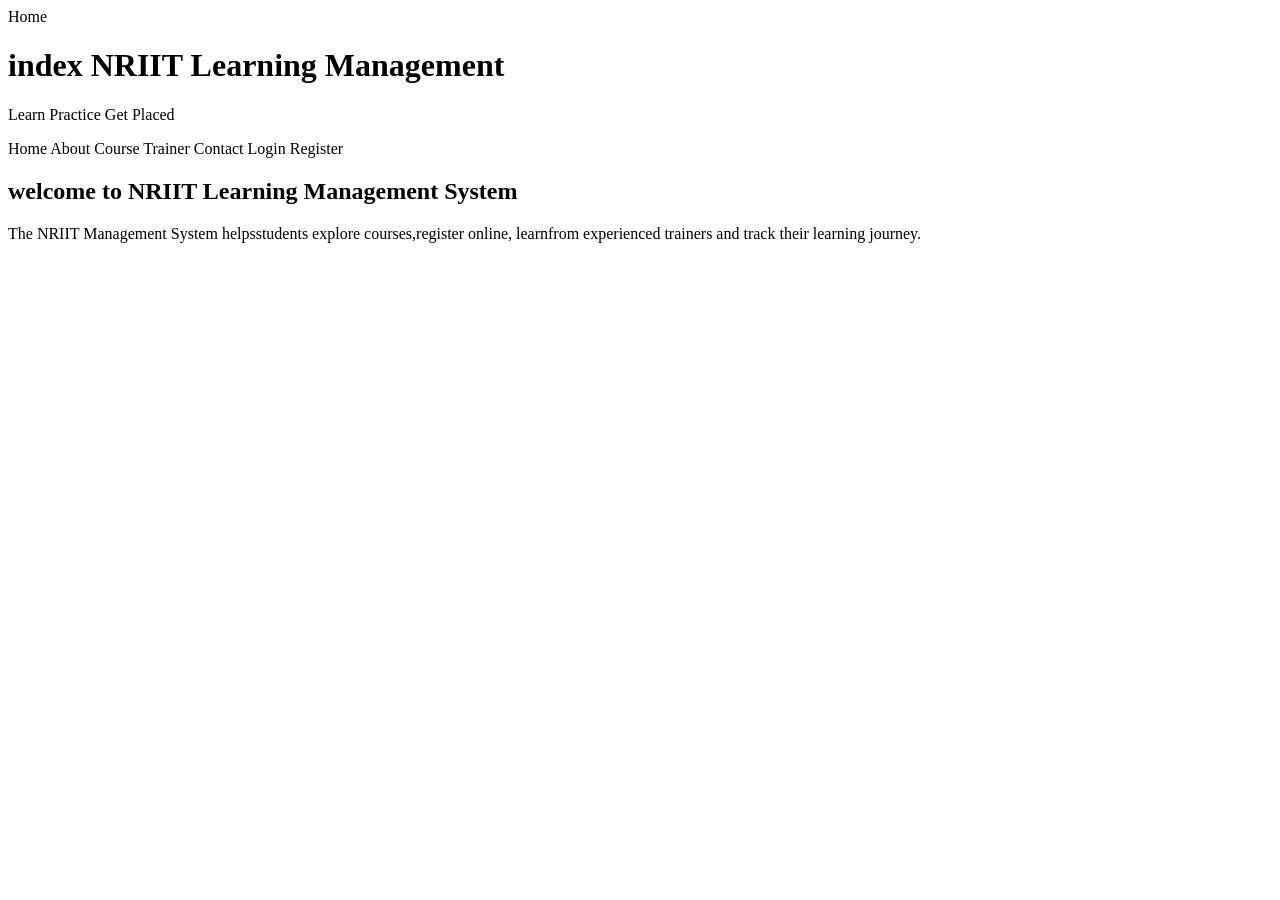
==== index.html @ fe5fc205 "html" ====
<!DOCTYPE html>
<html lang="en">

<head>
    <meta charset="UTF-8">
    <meta name="viewport" content="width=device-width, initial-scale=1.0">
    <title>Document</title>
</head>

<body>
    <header>
        Home <br>
        <h1>index NRIIT Learning Management</h1>
        <p>Learn Practice Get Placed</p>
        <nav>
            <a herf="index.html">Home</a>
            <a herf="about.html">About</a>
            <a herf="course.html">Course</a>
            <a herf="trainers.html">Trainer</a>
            <a herf="contact.html">Contact</a>
            <a herf="login.html">Login</a>
            <a herf="register.html">Register</a>
        </nav>
    </header>
    <main>

        <section>
            <h2>welcome to NRIIT Learning Management System</h2>
            <p>
                The NRIIT Management System helpsstudents explore courses,register online, learnfrom experienced
                trainers and track their learning journey.

            </p>
        </section>
    </main>

</body>

</html>
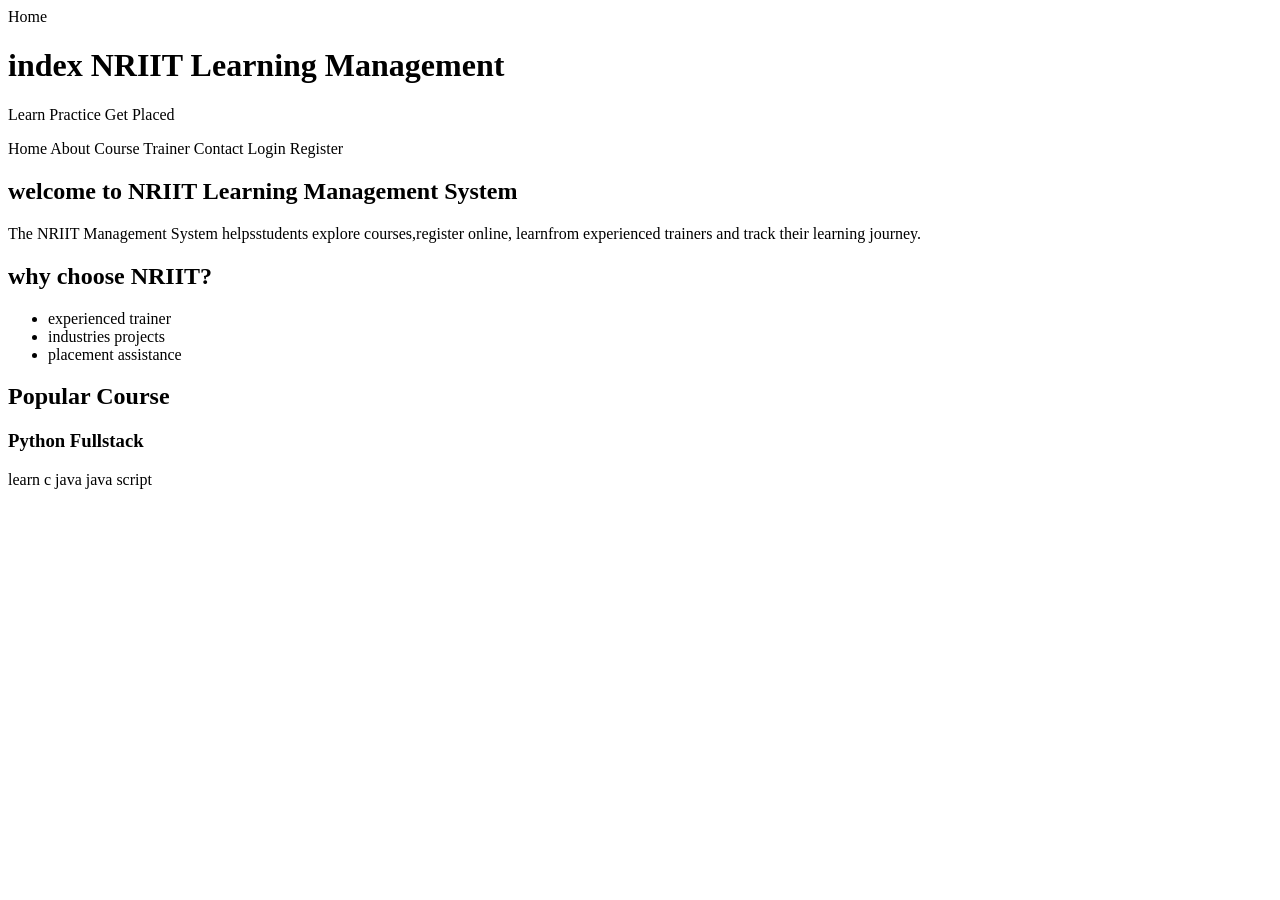
==== commit 3d83d507: "html" ====
--- a/index.html
+++ b/index.html
@@ -4,7 +4,7 @@
 <head>
     <meta charset="UTF-8">
     <meta name="viewport" content="width=device-width, initial-scale=1.0">
-    <title>Document</title>
+    <title>Home</title>
 </head>
 
 <body>
@@ -32,7 +32,23 @@
 
             </p>
         </section>
+         <h2> why choose NRIIT?</h2>
+        <ul>
+            <li>experienced trainer</li>
+            <li>industries projects</li>
+            <li>placement assistance</li>
+
+        </ul>
+        <section>
+            <h2>Popular Course</h2>
+            <article>
+                <h3>Python Fullstack</h3>
+                <p> learn c java java script</p>
+            </article>
+
+        </section>
     </main>
+   
 
 </body>
 
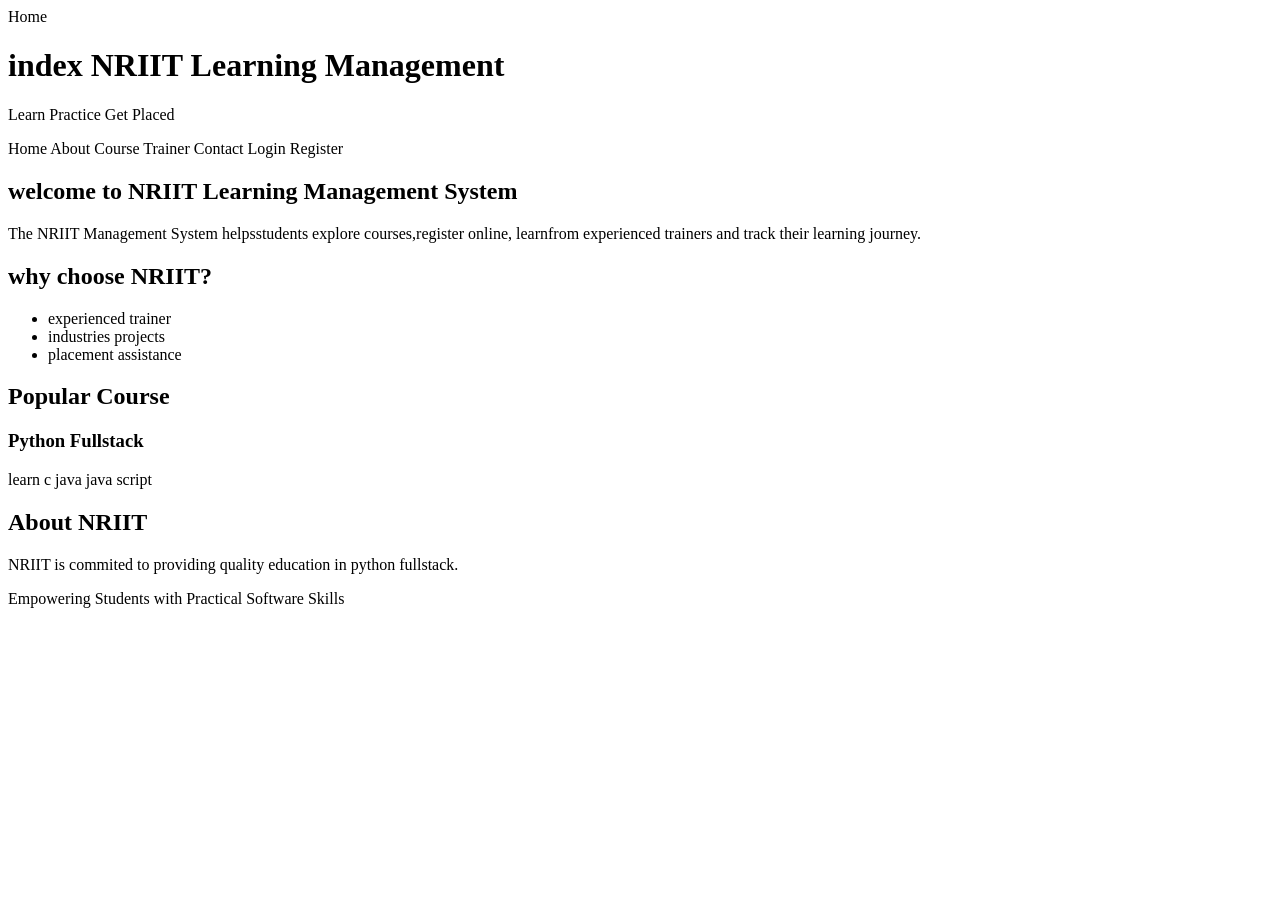
==== commit a1be9e97: "html" ====
--- a/index.html
+++ b/index.html
@@ -47,6 +47,17 @@
             </article>
 
         </section>
+        <section>
+            <h2>About NRIIT</h2>
+            <p>
+                NRIIT is commited to providing quality education in python fullstack.
+            </p>
+        </section>
+        <section>
+            <p>
+                Empowering Students with Practical Software Skills
+            </p>
+        </section>
     </main>
    
 
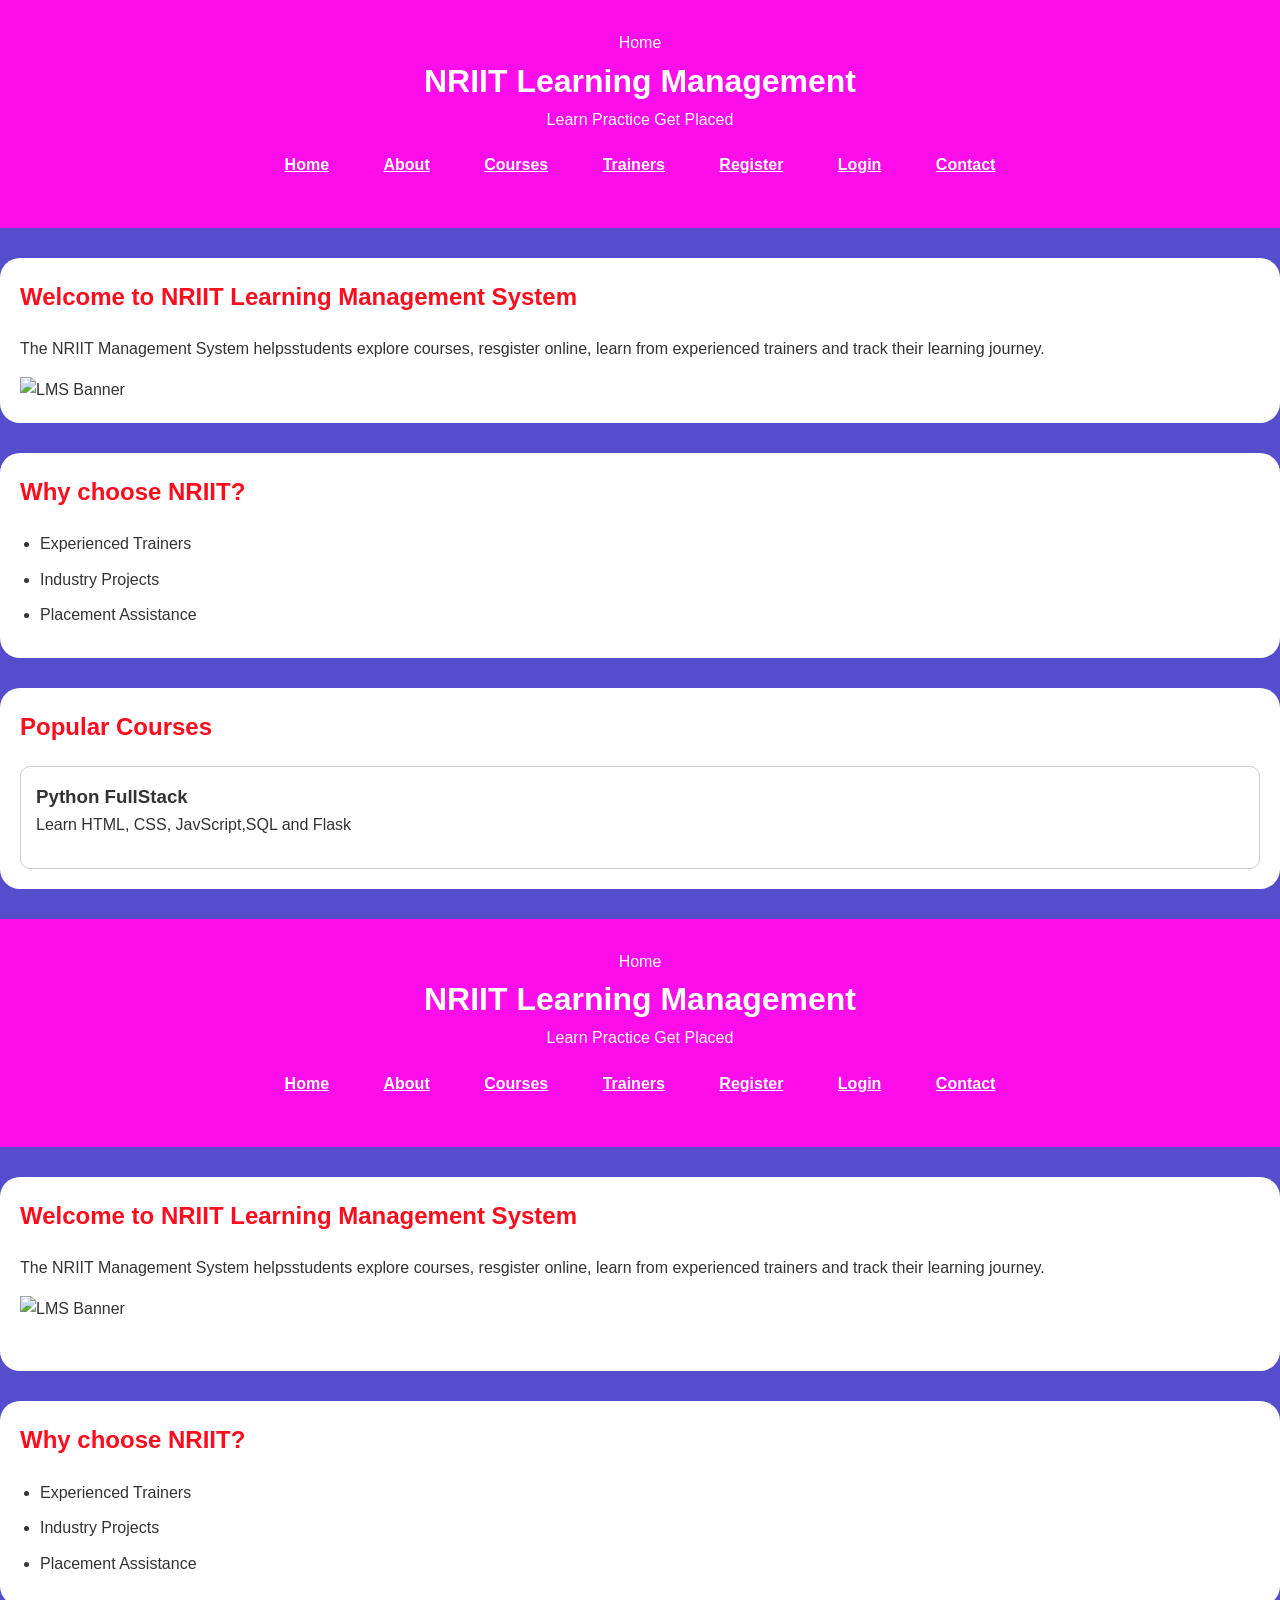
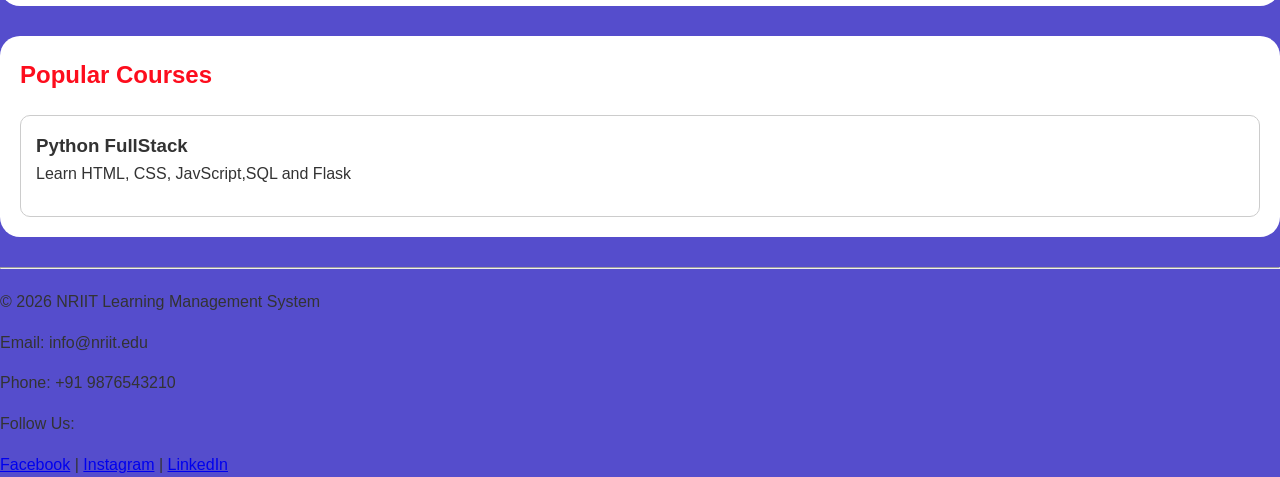
==== commit fe54558a: "html" ====
--- a/index.html
+++ b/index.html
@@ -1,66 +1,119 @@
-<!DOCTYPE html>
+<!doctype html>
 <html lang="en">
+  <head>
+    <meta charset="UTF-8" />
+    <meta name="viewport" content="width=device-width, initial-scale=1.0" />
+    <link rel="stylesheet" href="css/styele.css">
+    <title>Home</title>
+  </head>
+  <body>
+    <header>
+      Home <br />
+      <h1>NRIIT Learning Management</h1>
+      <p>Learn Practice Get Placed</p>
+      <nav>
+        <a href="index.html">Home</a>
+        <a href="about.html">About</a>
+        <a href="courses.html">Courses</a>
+        <a href="trainers.html">Trainers</a>
+        <a href="register.html">Register</a>
+        <a href="login.html">Login</a>
+        <a href="contact.html">Contact</a>
+      </nav>
+    </header>
+    <main>
+      <section>
+        <h2>Welcome to  NRIIT Learning Management System</h2>
+        <p>
+            The NRIIT Management System helpsstudents explore courses, resgister online, learn from experienced trainers and track their learning journey.
+        </p>
+        <img src="image/banner.jpg" alt="LMS Banner" width=""800">
+      </section>
+      <section>
+        <h2>Why choose NRIIT?</h2>
+        <ul>
+            <li>Experienced Trainers</li>
+            <li>Industry Projects</li>
+            <li>Placement Assistance</li>
+        </ul>
+      </section>
+      <section>
+        <h2>Popular Courses</h2>
+        <article>
+            <h3>Python FullStack</h3>
+            <p>Learn HTML, CSS, JavScript,SQL and Flask</p>
+        </article>
+      </section>
+    </main>
+  </body>
+</html>
 
 <head>
-    <meta charset="UTF-8">
-    <meta name="viewport" content="width=device-width, initial-scale=1.0">
-    <title>Home</title>
+  <meta charset="UTF-8" />
+  <meta name="viewport" content="width=device-width, initial-scale=1.0" />
+  <link rel="stylesheet" href="css/style.css">
+  <title>Home</title>
 </head>
 
 <body>
-    <header>
-        Home <br>
-        <h1>index NRIIT Learning Management</h1>
-        <p>Learn Practice Get Placed</p>
-        <nav>
-            <a herf="index.html">Home</a>
-            <a herf="about.html">About</a>
-            <a herf="course.html">Course</a>
-            <a herf="trainers.html">Trainer</a>
-            <a herf="contact.html">Contact</a>
-            <a herf="login.html">Login</a>
-            <a herf="register.html">Register</a>
-        </nav>
-    </header>
-    <main>
+  <header>
+    Home <br />
+    <h1>NRIIT Learning Management</h1>
+    <p>Learn Practice Get Placed</p>
+    <nav>
+      <a href="index.html">Home</a>
+      <a href="about.html">About</a>
+      <a href="courses.html">Courses</a>
+      <a href="trainers.html">Trainers</a>
+      <a href="register.html">Register</a>
+      <a href="login.html">Login</a>
+      <a href="contact.html">Contact</a>
+    </nav>
+  </header>
+  <main>
+    <section>
+      <h2>Welcome to NRIIT Learning Management System</h2>
+      <p>
+        The NRIIT Management System helpsstudents explore courses, resgister online, learn from experienced trainers and
+        track their learning journey.
+      </p>
+      <img src="image/banner.jpg" alt="LMS Banner" width="800" class="banner">
+    </section>
+    <section>
+      <h2>Why choose NRIIT?</h2>
+      <ul>
+        <li>Experienced Trainers</li>
+        <li>Industry Projects</li>
+        <li>Placement Assistance</li>
+      </ul>
+    </section>
+    <section>
+      <h2>Popular Courses</h2>
+      <article>
+        <h3>Python FullStack</h3>
+        <p>Learn HTML, CSS, JavScript,SQL and Flask</p>
+      </article>
+    </section>
+  </main>
+  <footer>
 
-        <section>
-            <h2>welcome to NRIIT Learning Management System</h2>
-            <p>
-                The NRIIT Management System helpsstudents explore courses,register online, learnfrom experienced
-                trainers and track their learning journey.
+    <hr>
 
-            </p>
-        </section>
-         <h2> why choose NRIIT?</h2>
-        <ul>
-            <li>experienced trainer</li>
-            <li>industries projects</li>
-            <li>placement assistance</li>
+    <p>&copy; 2026 NRIIT Learning Management System</p>
 
-        </ul>
-        <section>
-            <h2>Popular Course</h2>
-            <article>
-                <h3>Python Fullstack</h3>
-                <p> learn c java java script</p>
-            </article>
+    <p>Email: info@nriit.edu</p>
 
-        </section>
-        <section>
-            <h2>About NRIIT</h2>
-            <p>
-                NRIIT is commited to providing quality education in python fullstack.
-            </p>
-        </section>
-        <section>
-            <p>
-                Empowering Students with Practical Software Skills
-            </p>
-        </section>
-    </main>
-   
+    <p>Phone: +91 9876543210</p>
 
+    <p>Follow Us:</p>
+
+    <a href="#">Facebook</a> |
+
+    <a href="#">Instagram</a> |
+
+    <a href="#">LinkedIn</a>
+
+  </footer>
 </body>
 
 </html>
--- a/css/style.css
+++ b/css/style.css
@@ -0,0 +1,76 @@
+*{
+    margin:0;
+    padding:0;
+    box-sizing:border-box;
+}
+body{
+    font-family:Arial,Arial,Helvetica,sans-serif;
+    background-color: #0c00b6b2;
+    color:#333;
+    line-height:1.6;
+}
+
+
+header{
+    background-color:#fd0de9;
+    color:#fff;
+    padding: 30px;
+    text-align: center;
+}
+
+hr{
+    margin: 20px 0;
+}
+nav{
+    margin: 20px;
+}
+nav a{
+    color:#fff;
+    margin:15px;
+    font-weight:bold;
+    padding:10px;
+    text-align:center;
+}
+nav a:hover{
+    background-color:#fff;
+    color:#0d6efd;
+    border-radius:5px;
+}
+main{
+    margin:auto;
+    width80%;
+    margin-top:30px;
+}
+section{
+    margin-bottom:30px;
+    background-color:#fff;
+    padding:20px;
+    border-radius:20px;
+}
+h2{
+    margin-bottom:20px;
+    color:#fd0d1d;
+}
+p{
+    margin-bottom:15px;
+}
+.banner{
+    width:100%;
+    height:300px;
+    margin-bottom:30px;
+}
+ul{
+    padding-left:20px;
+}
+li{
+    margin-bottom:10px;
+}
+article{
+    margin-top:20px;
+    border-radius:10px;
+    border:1px solid#ccc;
+    padding:15px;
+}
+article:hover{
+    background-color:#f0f0f0;
+}
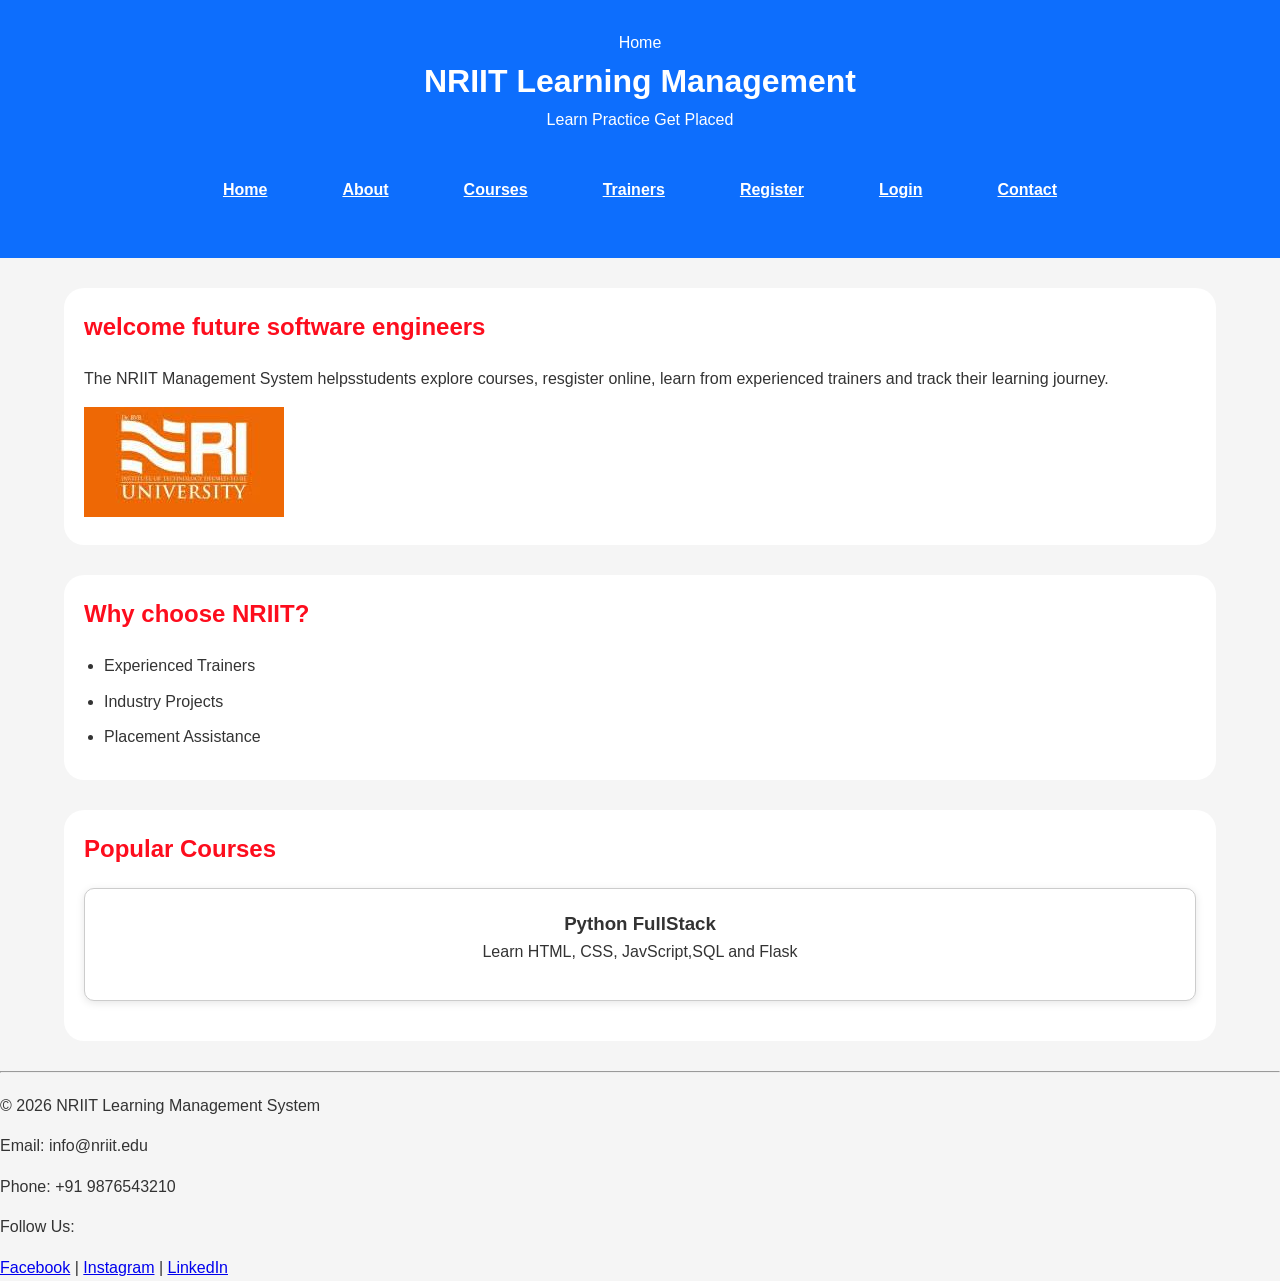
==== commit 6550c179: "html" ====
--- a/index.html
+++ b/index.html
@@ -1,52 +1,5 @@
 <!doctype html>
 <html lang="en">
-  <head>
-    <meta charset="UTF-8" />
-    <meta name="viewport" content="width=device-width, initial-scale=1.0" />
-    <link rel="stylesheet" href="css/styele.css">
-    <title>Home</title>
-  </head>
-  <body>
-    <header>
-      Home <br />
-      <h1>NRIIT Learning Management</h1>
-      <p>Learn Practice Get Placed</p>
-      <nav>
-        <a href="index.html">Home</a>
-        <a href="about.html">About</a>
-        <a href="courses.html">Courses</a>
-        <a href="trainers.html">Trainers</a>
-        <a href="register.html">Register</a>
-        <a href="login.html">Login</a>
-        <a href="contact.html">Contact</a>
-      </nav>
-    </header>
-    <main>
-      <section>
-        <h2>Welcome to  NRIIT Learning Management System</h2>
-        <p>
-            The NRIIT Management System helpsstudents explore courses, resgister online, learn from experienced trainers and track their learning journey.
-        </p>
-        <img src="image/banner.jpg" alt="LMS Banner" width=""800">
-      </section>
-      <section>
-        <h2>Why choose NRIIT?</h2>
-        <ul>
-            <li>Experienced Trainers</li>
-            <li>Industry Projects</li>
-            <li>Placement Assistance</li>
-        </ul>
-      </section>
-      <section>
-        <h2>Popular Courses</h2>
-        <article>
-            <h3>Python FullStack</h3>
-            <p>Learn HTML, CSS, JavScript,SQL and Flask</p>
-        </article>
-      </section>
-    </main>
-  </body>
-</html>
 
 <head>
   <meta charset="UTF-8" />
@@ -72,12 +25,12 @@
   </header>
   <main>
     <section>
-      <h2>Welcome to NRIIT Learning Management System</h2>
+      <h2 id="welcome">Welcome to NRIIT Learning Management System</h2>
       <p>
         The NRIIT Management System helpsstudents explore courses, resgister online, learn from experienced trainers and
         track their learning journey.
       </p>
-      <img src="image/banner.jpg" alt="LMS Banner" width="800" class="banner">
+      <img src="image/banner.jpg" alt="LMS Banner" width="" 800">
     </section>
     <section>
       <h2>Why choose NRIIT?</h2>
@@ -114,6 +67,9 @@
     <a href="#">LinkedIn</a>
 
   </footer>
-</body>
+  <script src="js/script.js"></script>
+   </body>
+</html >
 
-</html>+
+  
--- a/css/style.css
+++ b/css/style.css
@@ -1,76 +1,334 @@
-*{
-    margin:0;
-    padding:0;
-    box-sizing:border-box;
-}
-body{
-    font-family:Arial,Arial,Helvetica,sans-serif;
-    background-color: #0c00b6b2;
-    color:#333;
-    line-height:1.6;
-}
-
-
-header{
-    background-color:#fd0de9;
-    color:#fff;
+* {
+    margin: 0;
+    padding: 0;
+    box-sizing: border-box;
+}
+
+body {
+    font-family: Arial, Arial, Helvetica, sans-serif;
+    background-color: #f5f5f5;
+    color: #333;
+    line-height: 1.6;
+}
+
+header {
+    background-color: #0d6efd;
+    color: #fff;
     padding: 30px;
     text-align: center;
 }
 
-hr{
+hr {
     margin: 20px 0;
 }
+
 nav{
-    margin: 20px;
-}
-nav a{
-    color:#fff;
-    margin:15px;
-    font-weight:bold;
-    padding:10px;
+
+    display:flex;
+
+    justify-content:center;
+
+    gap:25px;
+
+    margin-top:20px;
+
+    flex-wrap:wrap;
+
+}
+
+nav a {
+    color: #fff;
+    margin: 15px;
+    font-weight: bold;
+    padding: 10px;
+    text-align: center;
+}
+
+nav a:hover {
+    background-color: #fff;
+    color: #0d6efd;
+    border-radius: 5px;
+}
+
+main {
+    margin: auto;
+    width: 90%;
+    margin-top: 30px;
+}
+
+section {
+    margin-bottom: 30px;
+    background-color: #fff;
+    padding: 20px;
+    border-radius: 20px;
+}
+
+h2 {
+    margin-bottom: 20px;
+    color: #fd0d1d;
+}
+
+p {
+    margin-bottom: 15px;
+}
+
+.banner {
+    width: 80%;
+    height: 200px;
+    margin-bottom: 20px;
+}
+
+ul {
+    padding-left: 20px;
+}
+
+li {
+    margin-bottom: 10px;
+}
+
+article {
+    margin-top: 20px;
+    border-radius: 10px;
+    border: 1px solid #ccc;
+    padding: 15px;
+}
+
+article:hover {
+    background-color: #f0f0f0;
+}
+
+table {
+
+    width: 100%;
+
+    border-collapse: collapse;
+
+    margin-top: 20px;
+
+}
+
+table {
+
+    width: 100%;
+
+    border-collapse: collapse;
+
+    margin-top: 20px;
+
+}
+
+td {
+
+    padding: 15px;
+
+    text-align: center;
+
+}
+
+table,
+th,
+td {
+
+    border: 1px solid #ccc;
+
+}
+
+tr:hover {
+
+    background: #eef5ff;
+
+}
+
+ol {
+
+    padding-left: 25px;
+
+}
+
+ol li {
+
+    margin-bottom: 10px;
+
+}
+
+form {
+
+    background: rgb(247, 52, 52);
+
+    padding: 30px;
+
+    border-radius: 10px;
+
+    box-shadow: 0 0 10px rgba(0, 0, 0, .1);
+
+}
+
+label {
+
+    font-weight: bold;
+
+}
+
+input:not([type="radio"]):not([type="checkbox"]):not([type="submit"]):not([type="button"]):not([type="reset"]) {
+
+    width: 100%;
+
+    padding: 12px;
+
+    margin-top: 8px;
+
+    margin-bottom: 20px;
+
+    border: 1px solid #ccc;
+
+    border-radius: 5px;
+
+    font-size: 16px;
+
+}
+
+select,
+textarea {
+
+    width: 100%;
+
+    padding: 12px;
+
+    margin-top: 8px;
+
+    margin-bottom: 20px;
+
+    border: 1px solid #ccc;
+
+    border-radius: 5px;
+
+    font-size: 16px;
+
+}
+
+input[type="submit"] {
+
+    background: #0d6efd;
+
+    color: white;
+
+    border: none;
+
+    cursor: pointer;
+
+}
+
+input[type="submit"]:hover {
+
+    background: #084298;
+
+}
+
+input[type="reset"] {
+
+    background: #6c757d;
+
+    color: white;
+
+    border: none;
+
+    cursor: pointer;
+
+}
+
+
+input[type="reset"]:hover {
+
+    background: #565e64;
+
+}
+
+
+article {
+
+    background: white;
+
+    padding: 20px;
+
+    margin-bottom: 20px;
+
+    border-radius: 10px;
+
+    box-shadow: 0 2px 8px rgba(0, 0, 0, .1);
+
+    transition: .3s;
+}
+
+.trainer-image {
+
+    width: 180px;
+
+    height: 180px;
+
+    object-fit: cover;
+
+    border-radius: 50%;
+
+    display: block;
+
+    margin: 0 auto 15px;
+
+}
+
+article:hover {
+
+    transform: translateY(-8px);
+
+    box-shadow: 0 10px 20px rgba(0, 0, 0, .2);
+
+}
+
+iframe {
+
+    width: 100%;
+
+    border: none;
+
+    border-radius: 10px;
+
+    margin-top: 20px;
+
+}
+
+video {
+
+    width: 100%;
+
+    border-radius: 10px;
+
+}
+
+audio {
+
+    width: 100%;
+
+}
+
+.trainer-container{
+
+    display:grid;
+
+    grid-template-columns:repeat(3,1fr);
+
+    gap:25px;
+
+}
+
+article{
+
     text-align:center;
-}
-nav a:hover{
-    background-color:#fff;
-    color:#0d6efd;
-    border-radius:5px;
-}
-main{
-    margin:auto;
-    width80%;
-    margin-top:30px;
-}
-section{
-    margin-bottom:30px;
-    background-color:#fff;
-    padding:20px;
-    border-radius:20px;
-}
-h2{
-    margin-bottom:20px;
-    color:#fd0d1d;
-}
-p{
-    margin-bottom:15px;
-}
-.banner{
-    width:100%;
-    height:300px;
-    margin-bottom:30px;
-}
-ul{
-    padding-left:20px;
-}
-li{
-    margin-bottom:10px;
-}
-article{
-    margin-top:20px;
-    border-radius:10px;
-    border:1px solid#ccc;
-    padding:15px;
-}
-article:hover{
-    background-color:#f0f0f0;
-}+
+}
+
+img{
+
+max-width:100%;
+
+height:auto;
+
+}
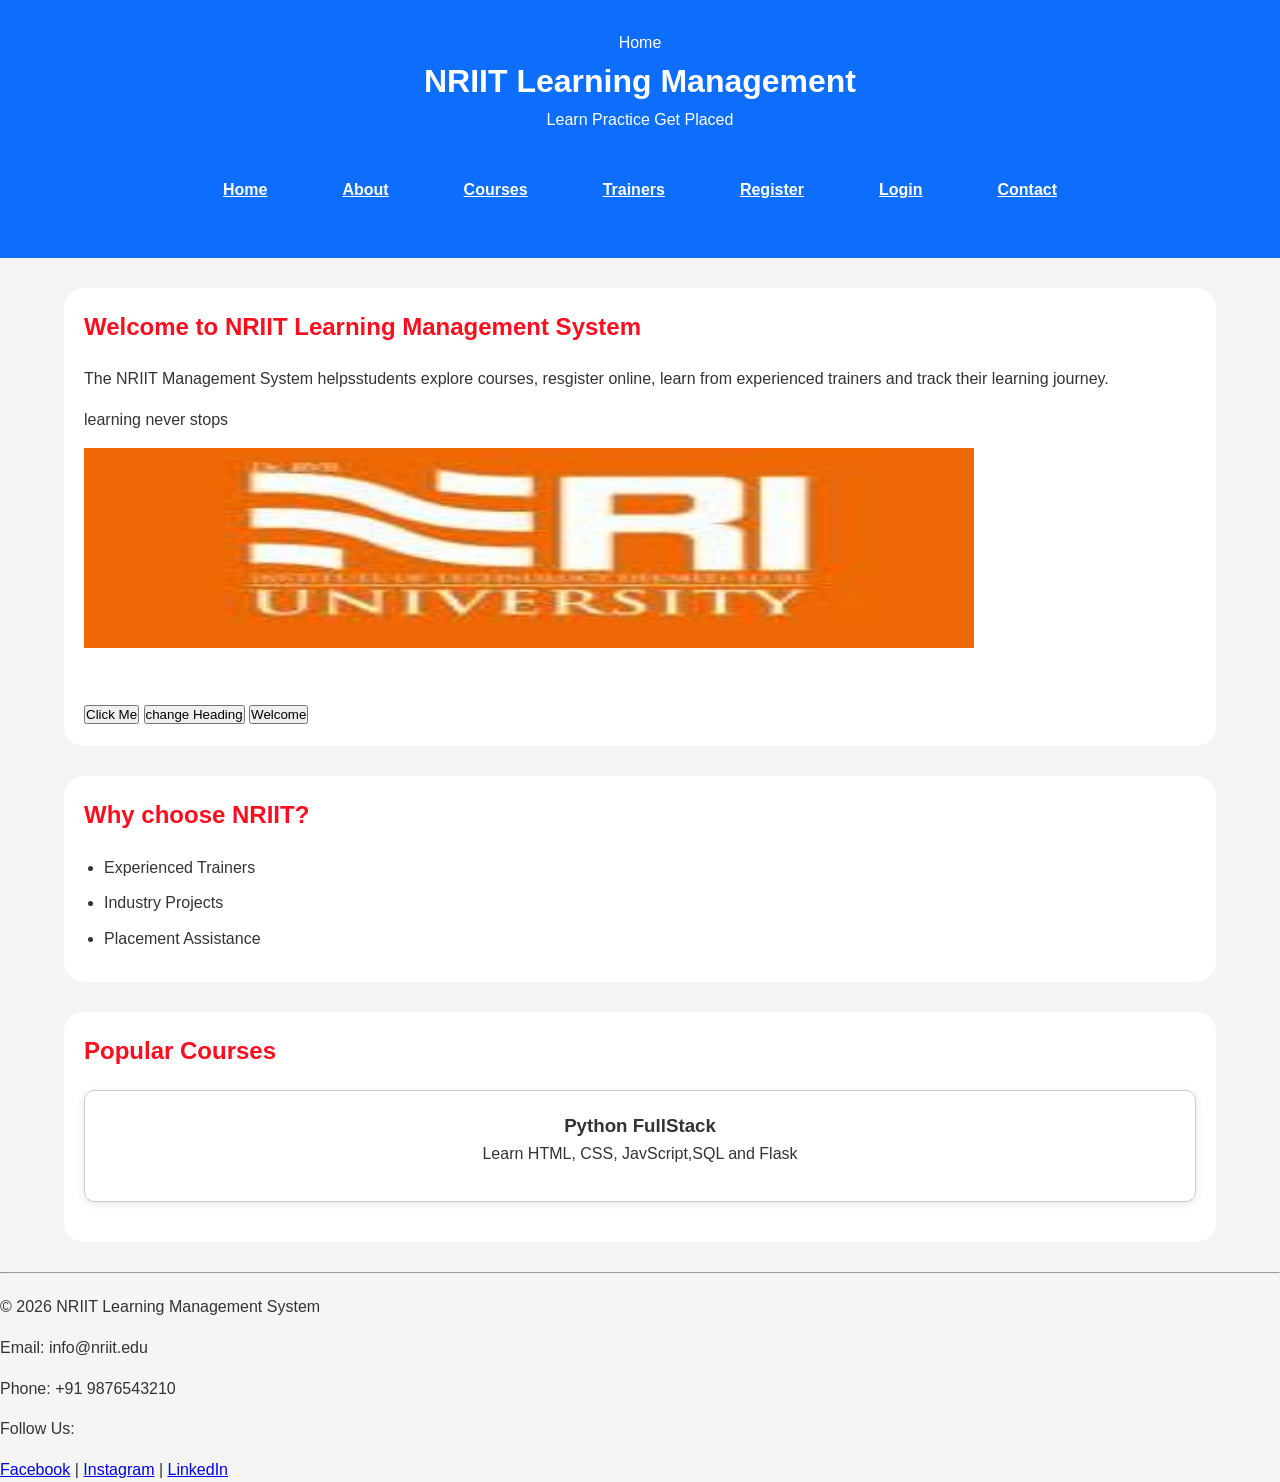
==== commit 66e7edc5: "html" ====
--- a/index.html
+++ b/index.html
@@ -30,7 +30,12 @@
         The NRIIT Management System helpsstudents explore courses, resgister online, learn from experienced trainers and
         track their learning journey.
       </p>
-      <img src="image/banner.jpg" alt="LMS Banner" width="" 800">
+      <p id="message">learning never stops</p>
+      <img src="image/banner.jpg" alt="LMS Banner" width=" 800" class="banner">
+      <br><br>
+      <button onclick="showmessage()">Click Me</button>
+      <button onclick="changeHeading()">change Heading</button>
+      <button id="btnGreeting">Welcome</button>
     </section>
     <section>
       <h2>Why choose NRIIT?</h2>
